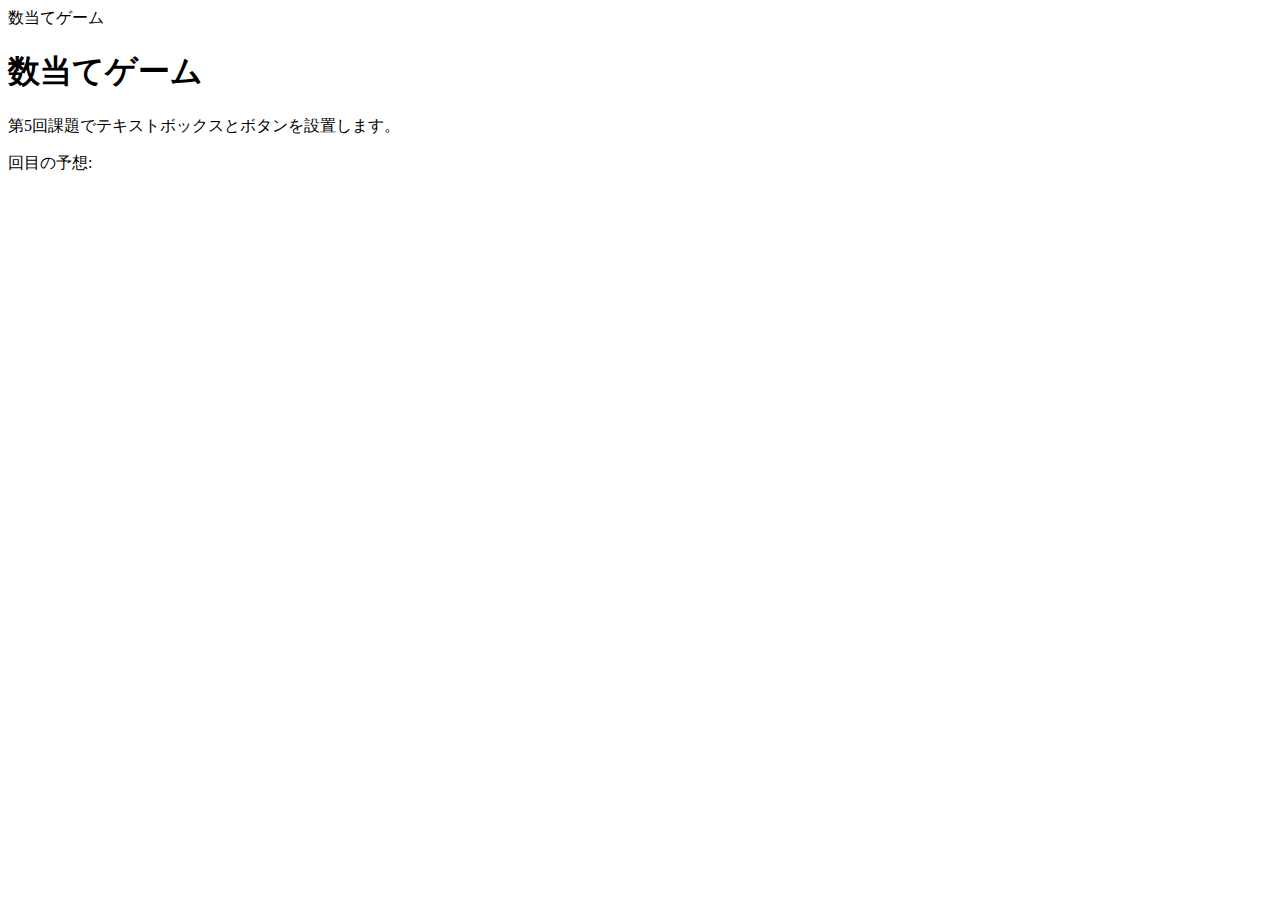
==== kazuate.html @ d2ab3d1b "変更" ====
<!DOCTYPE html>
<heml>
    <head>
        <meta charset="utf-8">
        <titile>数当てゲーム</titile>
        <script src="kazuate.js"defer></script>
    </head>

    <body>
        <h1>数当てゲーム</h1>
        <p>第5回課題でテキストボックスとボタンを設置します。</p>
        <p id="answer"><span id ="kaisu"></span>回目の予想:</p><span id ="yoso"></span></p>
        <p id="result">
            
        </p>
    
    </body>
</heml>
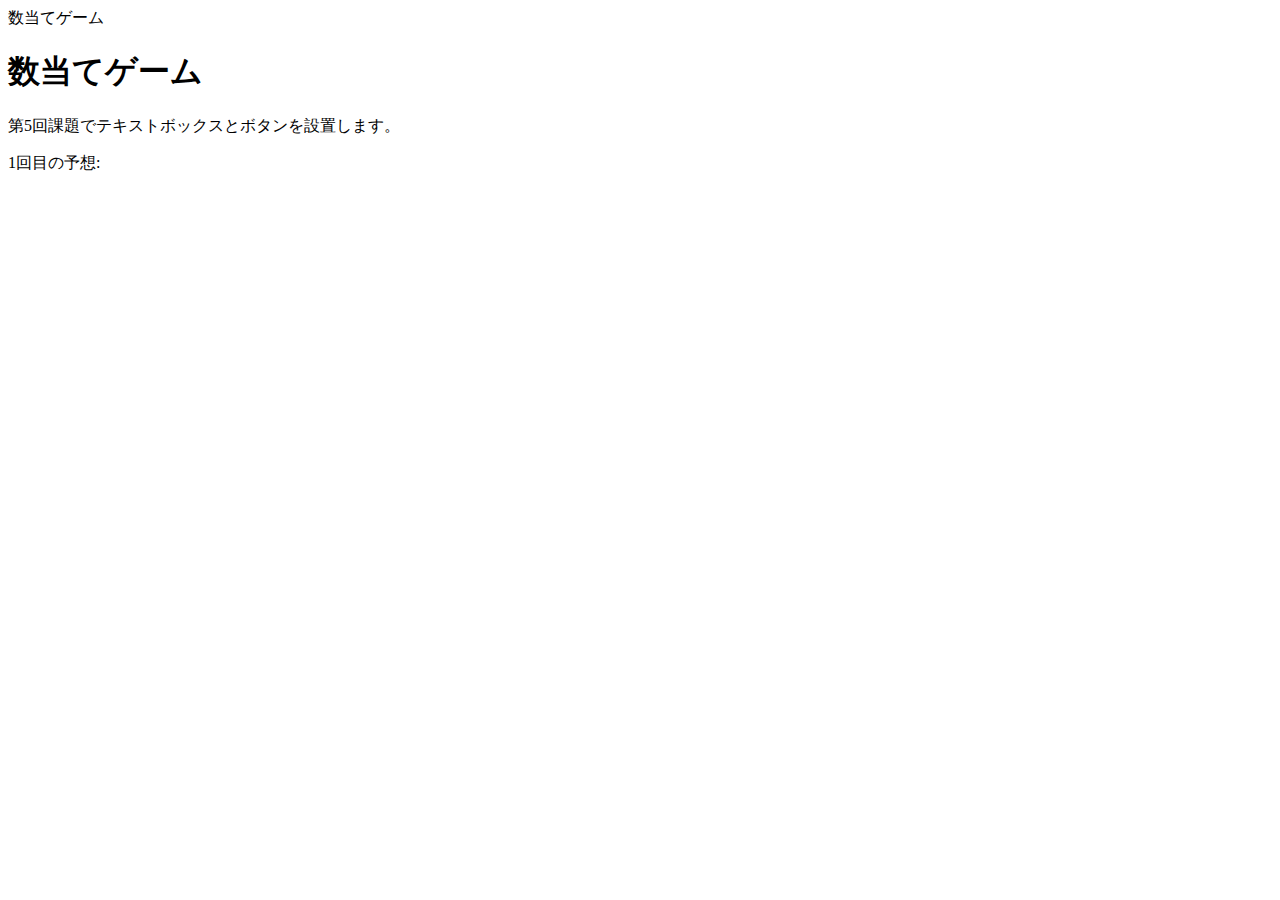
==== commit f12006a4: "変更" ====
--- a/kazuate.html
+++ b/kazuate.html
@@ -10,9 +10,7 @@
         <h1>数当てゲーム</h1>
         <p>第5回課題でテキストボックスとボタンを設置します。</p>
         <p id="answer"><span id ="kaisu"></span>回目の予想:</p><span id ="yoso"></span></p>
-        <p id="result">
-            
-        </p>
+        <p id="p#result"></p>
     
     </body>
 </heml> 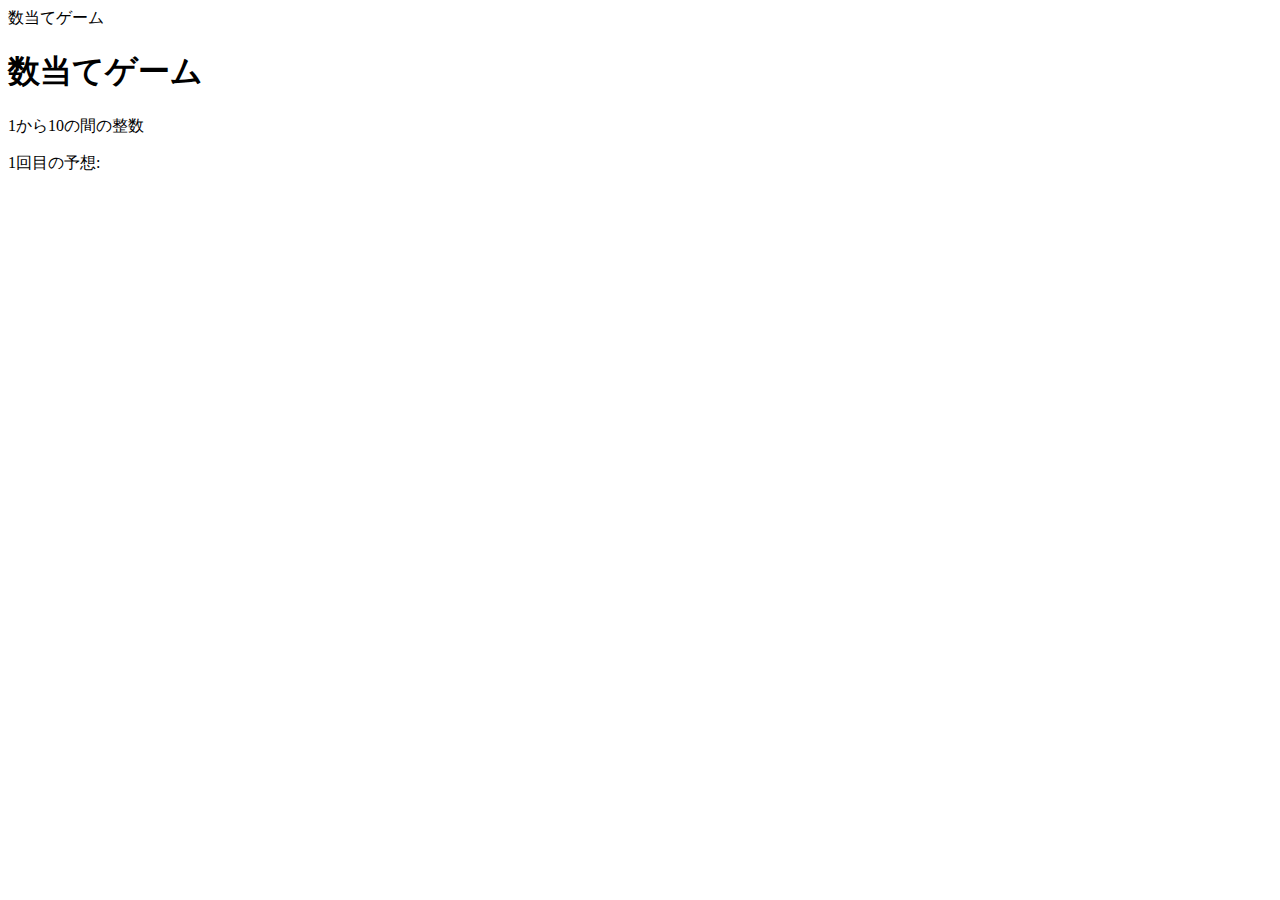
==== commit 4873d9b0: "変更" ====
--- a/kazuate.html
+++ b/kazuate.html
@@ -8,7 +8,7 @@
 
     <body>
         <h1>数当てゲーム</h1>
-        <p>第5回課題でテキストボックスとボタンを設置します。</p>
+        <p>1から10の間の整数</p>
         <p id="answer"><span id ="kaisu"></span>回目の予想:</p><span id ="yoso"></span></p>
         <p id="p#result"></p>
     
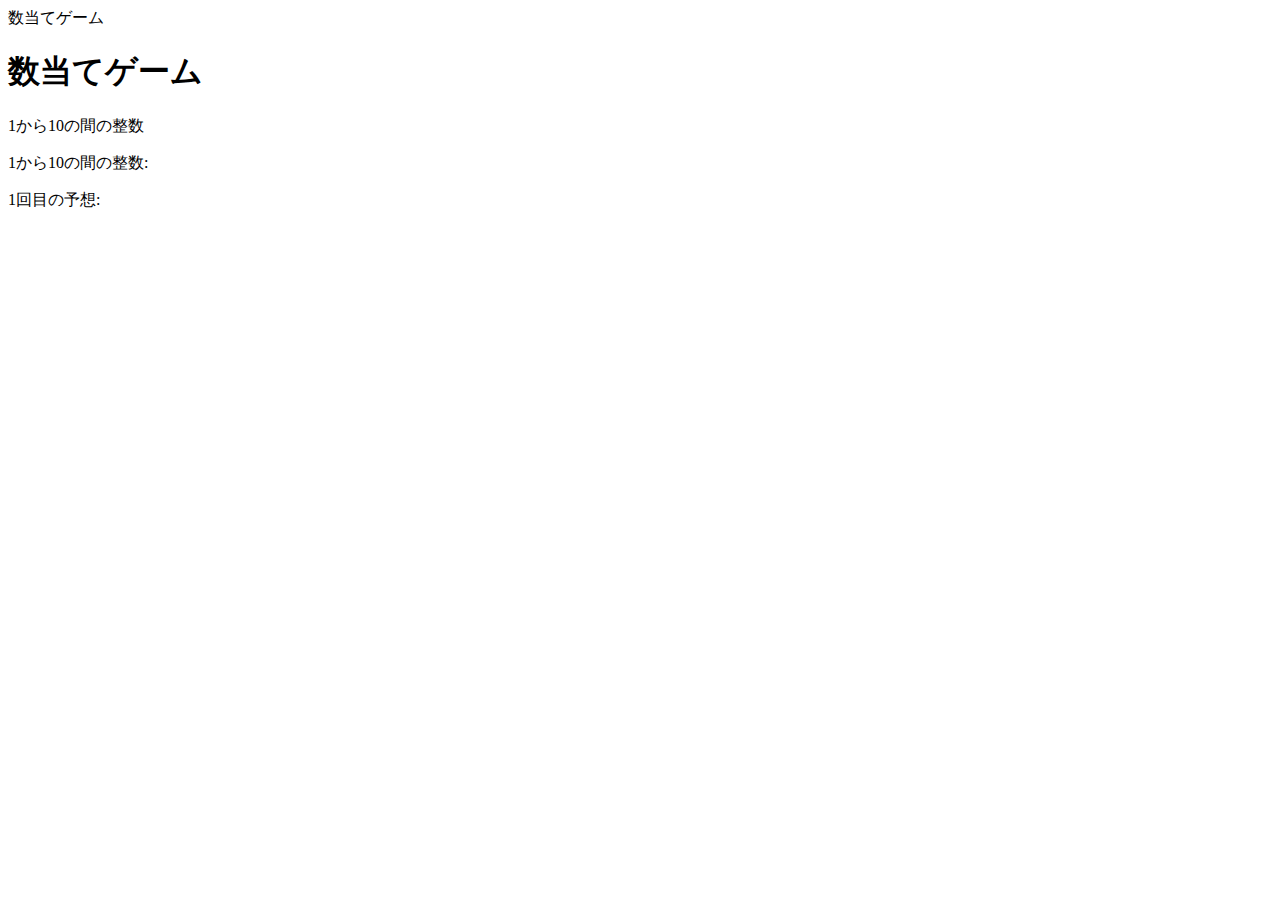
==== commit 87996fef: "変更" ====
--- a/kazuate.html
+++ b/kazuate.html
@@ -9,6 +9,7 @@
     <body>
         <h1>数当てゲーム</h1>
         <p>1から10の間の整数</p>
+        <label for="num">1から10の間の整数:</label>
         <p id="answer"><span id ="kaisu"></span>回目の予想:</p><span id ="yoso"></span></p>
         <p id="p#result"></p>
     
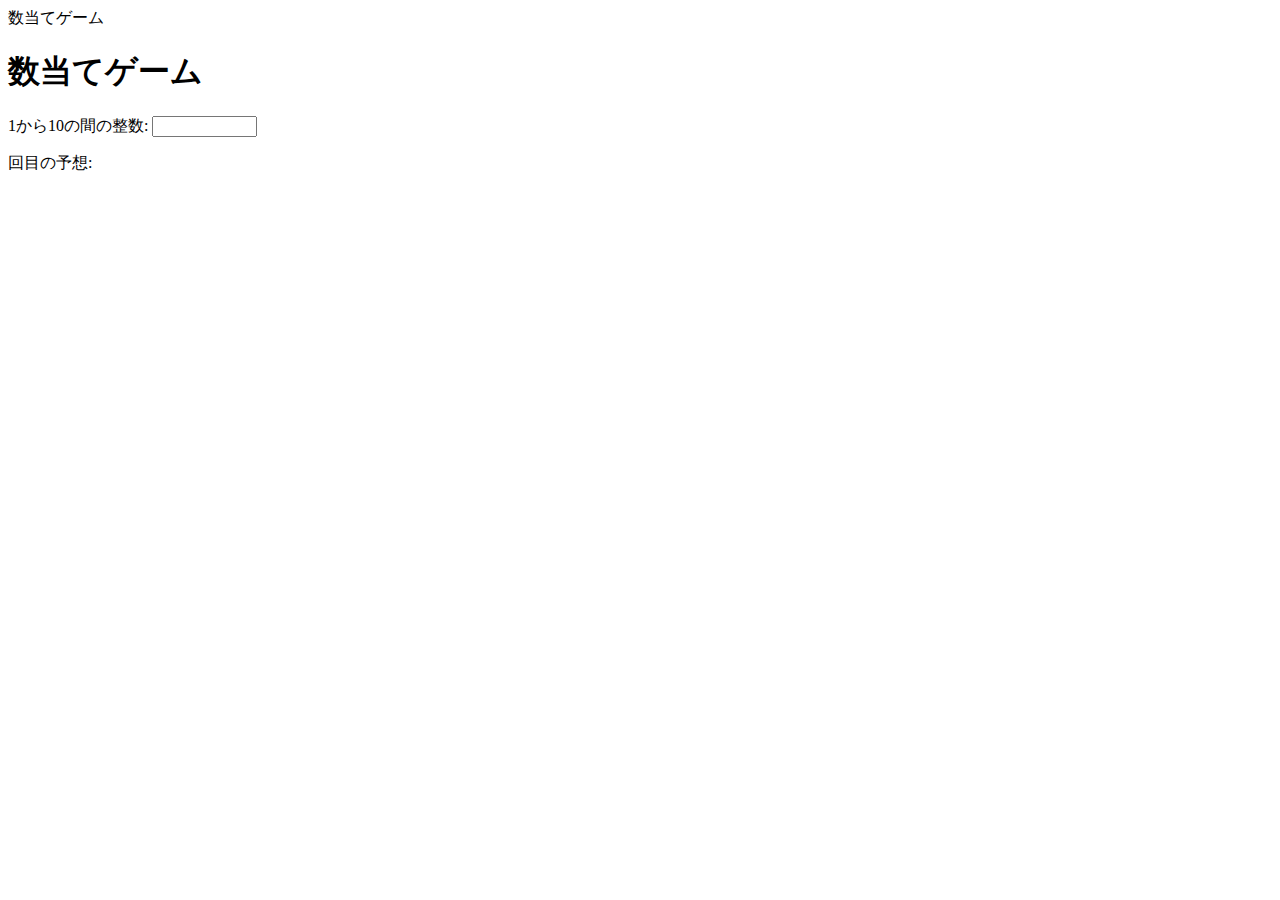
==== commit 40aae2b9: "変更" ====
--- a/kazuate.html
+++ b/kazuate.html
@@ -8,8 +8,8 @@
 
     <body>
         <h1>数当てゲーム</h1>
-        <p>1から10の間の整数</p>
         <label for="num">1から10の間の整数:</label>
+        <input type="text" name="num" size="10">
         <p id="answer"><span id ="kaisu"></span>回目の予想:</p><span id ="yoso"></span></p>
         <p id="p#result"></p>
     
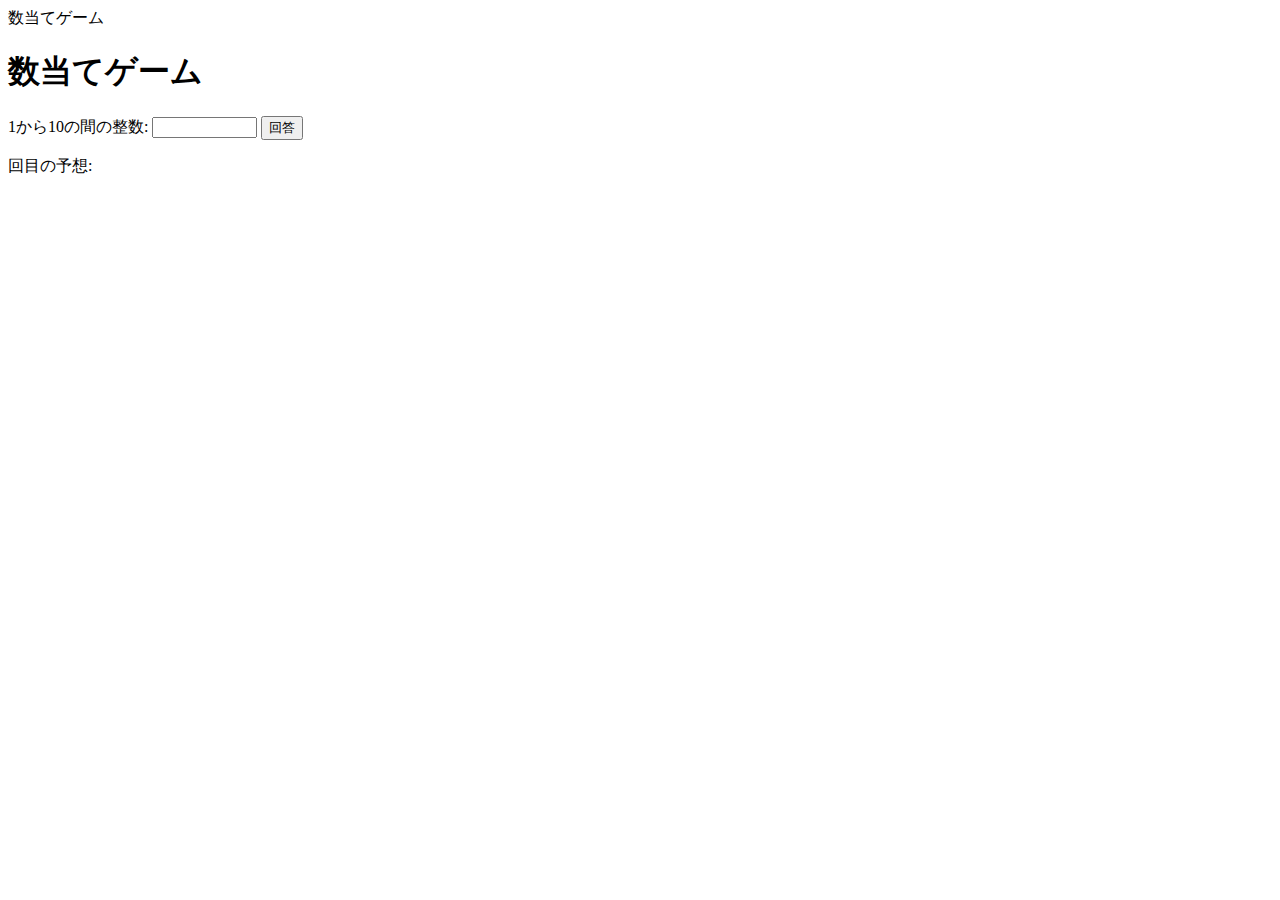
==== commit 3537e9a7: "変更" ====
--- a/kazuate.html
+++ b/kazuate.html
@@ -10,6 +10,7 @@
         <h1>数当てゲーム</h1>
         <label for="num">1から10の間の整数:</label>
         <input type="text" name="num" size="10">
+        <button id="print">回答</button>
         <p id="answer"><span id ="kaisu"></span>回目の予想:</p><span id ="yoso"></span></p>
         <p id="p#result"></p>
     
